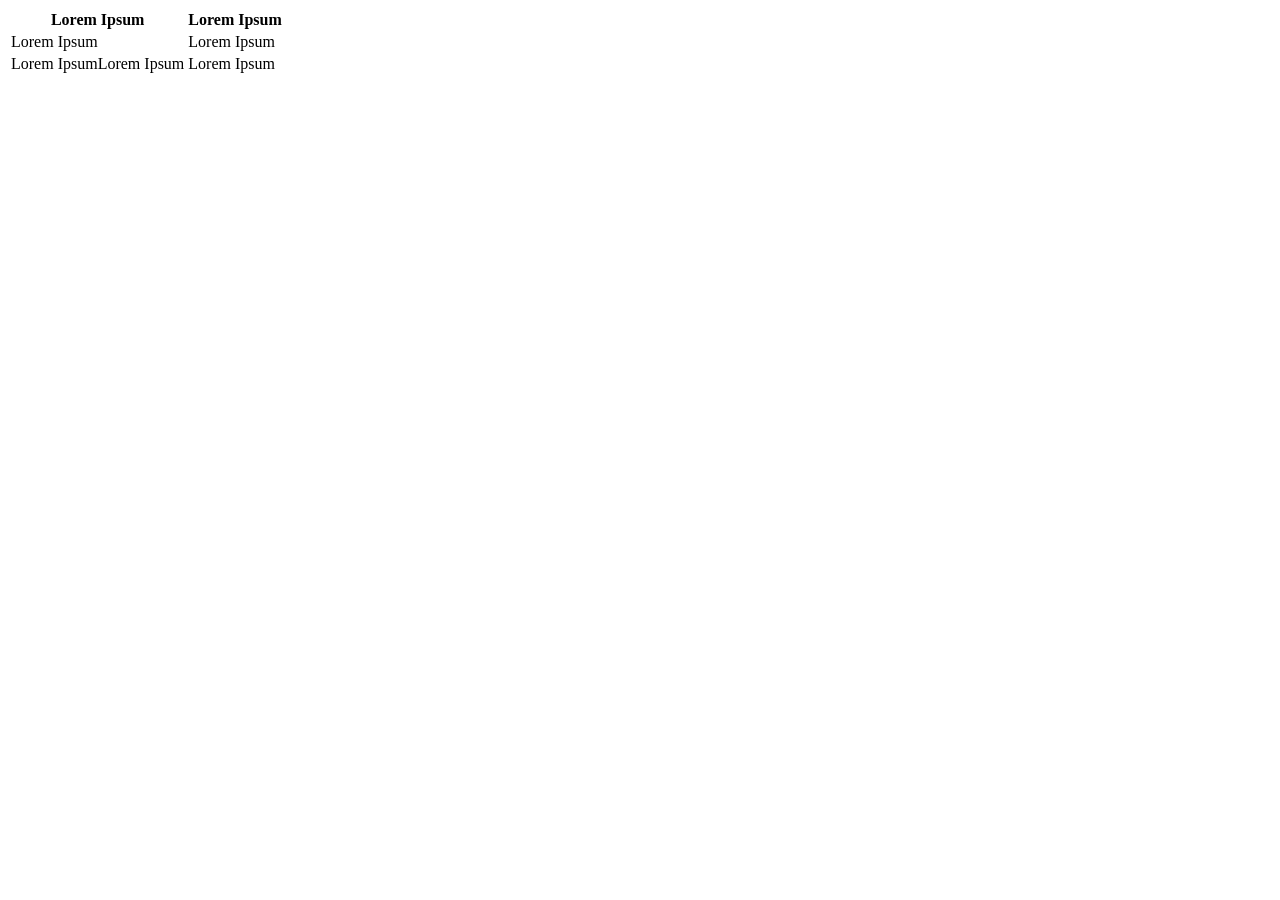
==== strony/dodatkowy/index.html @ 2cdcb76a "Update and rename index.html to index.html" ====
<!DOCTYPE html>
<html lang="en">
    <head>
        <meta charset="UTF-8">
        <title>Tabela</title>
        <link rel="stylesheet" href="styles.css">
    </head>
    <body>
        <table>
            <tr><th>Lorem Ipsum</th><th>Lorem Ipsum</th></tr>
            <tr><td>Lorem Ipsum</td><td>Lorem Ipsum</td></tr>
            <tr><td>Lorem IpsumLorem Ipsum</td><td>Lorem Ipsum</td></tr>
        </table>
    </body>
</html>
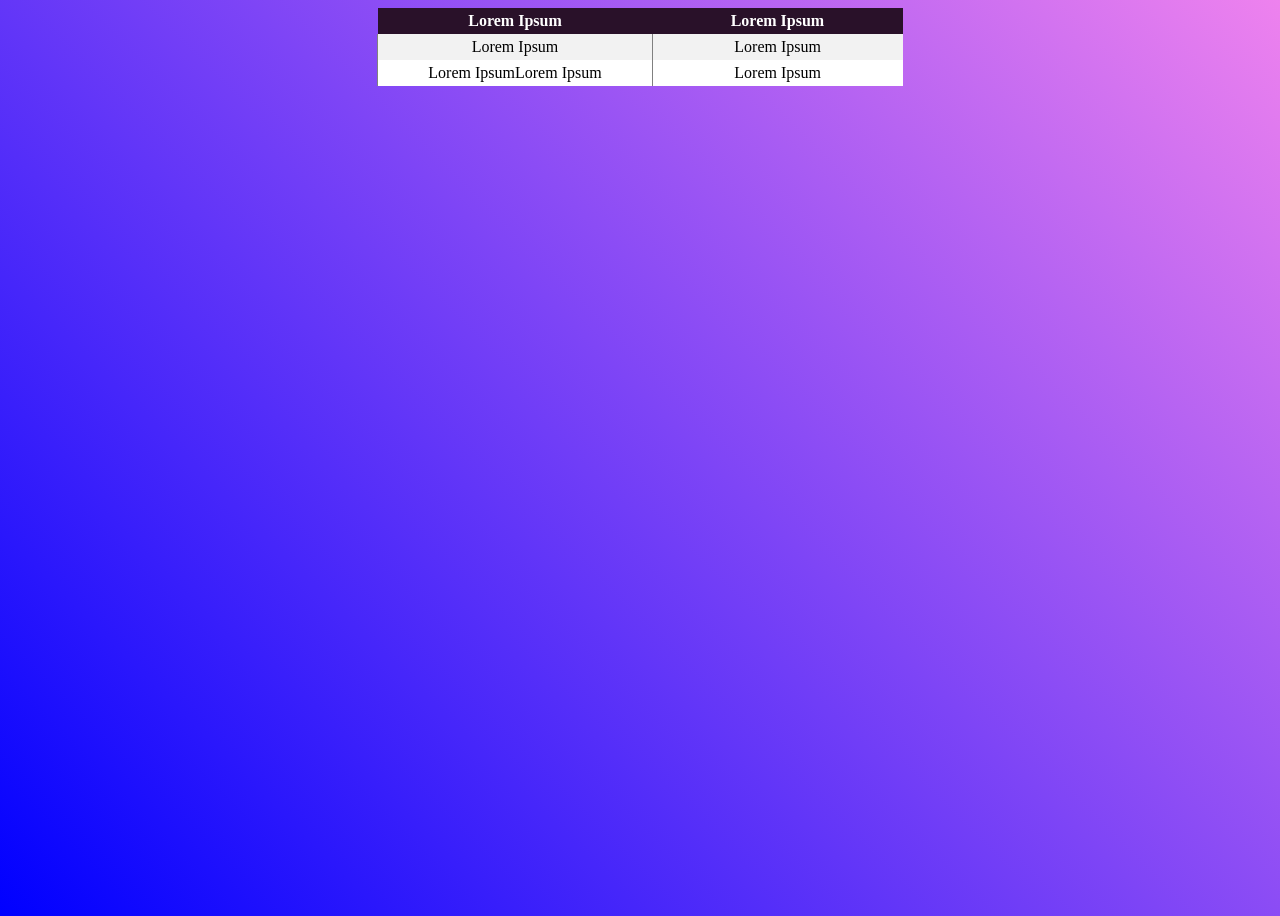
==== commit 13f08729: "Add files via upload" ====
--- a/strony/dodatkowy/index.html
+++ b/strony/dodatkowy/index.html
@@ -1,15 +1,15 @@
-<!DOCTYPE html>
-<html lang="en">
-    <head>
-        <meta charset="UTF-8">
-        <title>Tabela</title>
-        <link rel="stylesheet" href="styles.css">
-    </head>
-    <body>
-        <table>
-            <tr><th>Lorem Ipsum</th><th>Lorem Ipsum</th></tr>
-            <tr><td>Lorem Ipsum</td><td>Lorem Ipsum</td></tr>
-            <tr><td>Lorem IpsumLorem Ipsum</td><td>Lorem Ipsum</td></tr>
-        </table>
-    </body>
-</html>
+<!DOCTYPE html>
+<html lang="en">
+    <head>
+        <meta charset="UTF-8">
+        <title>Tabela</title>
+        <link rel="stylesheet" href="styles.css">
+    </head>
+    <body>
+        <table>
+            <tr><th>Lorem Ipsum</th><th>Lorem Ipsum</th></tr>
+            <tr><td>Lorem Ipsum</td><td>Lorem Ipsum</td></tr>
+            <tr><td>Lorem IpsumLorem Ipsum</td><td>Lorem Ipsum</td></tr>
+        </table>
+    </body>
+</html>
--- a/strony/dodatkowy/styles.css
+++ b/strony/dodatkowy/styles.css
@@ -0,0 +1,31 @@
+body {
+    min-height: 100vh;
+    background: linear-gradient(45deg, blue, violet);
+}
+
+table {
+    margin: 0 auto;
+    border-collapse: collapse;
+    border-radius: 3px;
+}
+
+td, th {
+    padding: 3px 50px;
+    height: 20px;
+    min-width: 150px;
+    text-align: center;
+}
+
+tr { background-color: white; }
+
+tr:nth-child(even) { background-color: #f2f2f2; }
+
+th {
+    background-color: #291129;
+    color: white;
+}
+
+td {
+    border-left: 1px solid gray;
+    border-right: 10x solid gray;
+}
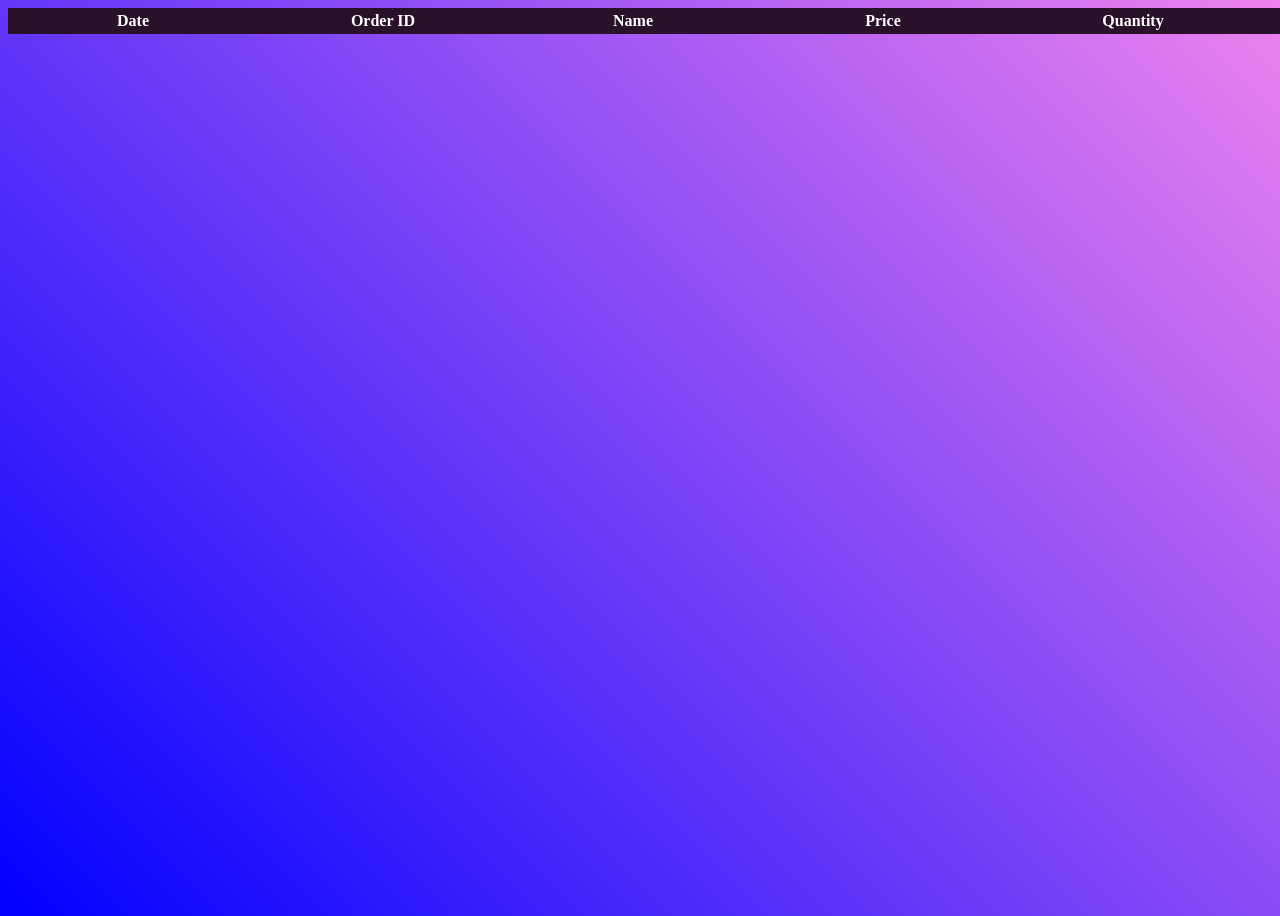
==== commit d6fd5117: "Update index.html" ====
--- a/strony/dodatkowy/index.html
+++ b/strony/dodatkowy/index.html
@@ -4,12 +4,20 @@
         <meta charset="UTF-8">
         <title>Tabela</title>
         <link rel="stylesheet" href="styles.css">
+        <script src="script.js" defer></script>
     </head>
     <body>
-        <table>
-            <tr><th>Lorem Ipsum</th><th>Lorem Ipsum</th></tr>
-            <tr><td>Lorem Ipsum</td><td>Lorem Ipsum</td></tr>
-            <tr><td>Lorem IpsumLorem Ipsum</td><td>Lorem Ipsum</td></tr>
-        </table>
+        <div id="wrapper">
+            <table>
+                <tr>
+                    <th>Date</th>
+                    <th>Order ID</th>
+                    <th>Name</th>
+                    <th>Price</th>
+                    <th>Quantity</th>
+                    <th>Total</th>
+                </tr>
+            </table>
+        </div>
     </body>
 </html>
--- a/strony/dodatkowy/styles.css
+++ b/strony/dodatkowy/styles.css
@@ -3,11 +3,12 @@
     background: linear-gradient(45deg, blue, violet);
 }
 
-table {
+#wrapper {
     margin: 0 auto;
-    border-collapse: collapse;
-    border-radius: 3px;
+    border-radius: 20px;
 }
+
+table { border-collapse: collapse; }
 
 td, th {
     padding: 3px 50px;
@@ -20,6 +21,8 @@
 
 tr:nth-child(even) { background-color: #f2f2f2; }
 
+tr:hover { background-color: #FF9999; }
+
 th {
     background-color: #291129;
     color: white;
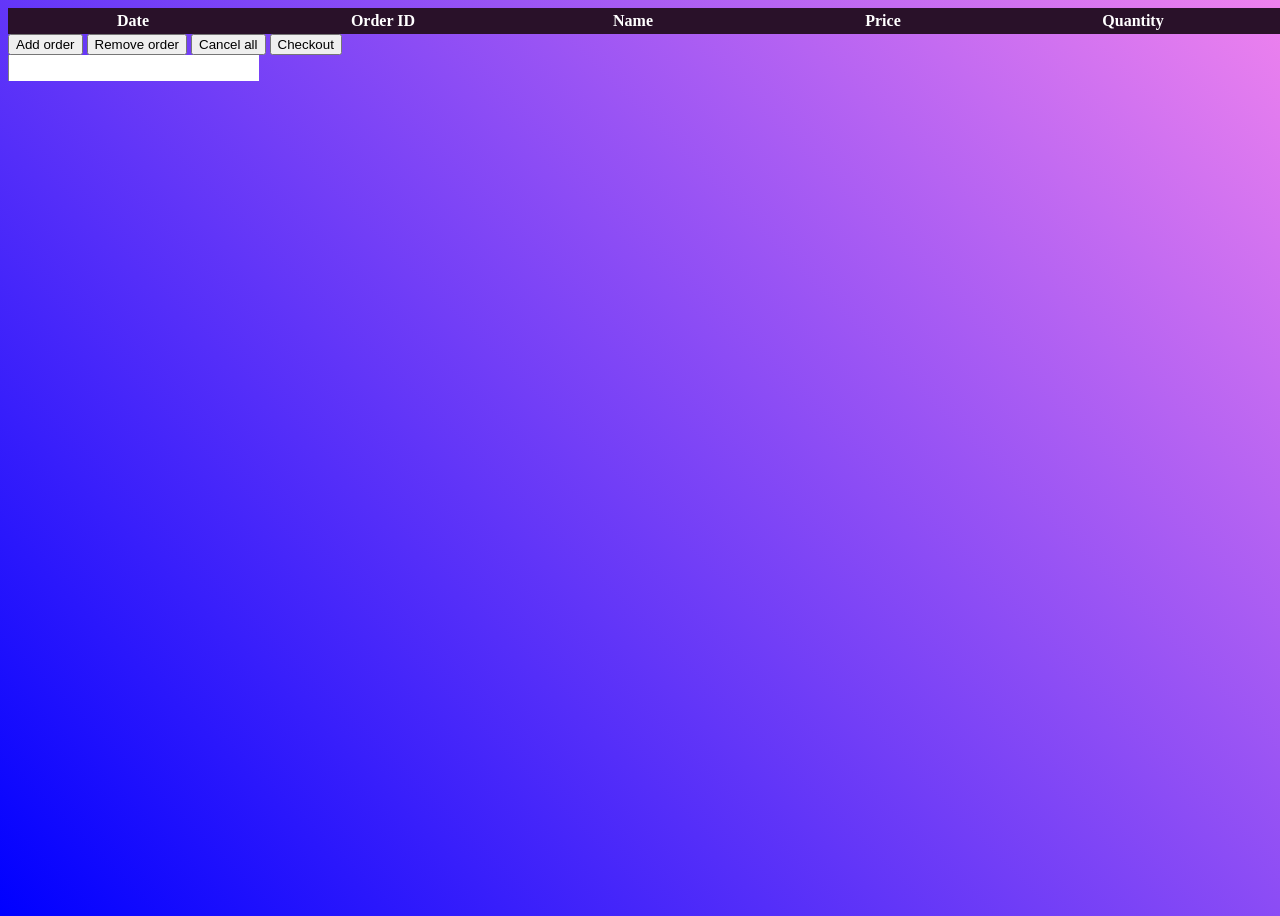
==== commit c34cb0e5: "Update index.html" ====
--- a/strony/dodatkowy/index.html
+++ b/strony/dodatkowy/index.html
@@ -8,7 +8,7 @@
     </head>
     <body>
         <div id="wrapper">
-            <table>
+            <table id="orders">
                 <tr>
                     <th>Date</th>
                     <th>Order ID</th>
@@ -18,6 +18,13 @@
                     <th>Total</th>
                 </tr>
             </table>
+			<div>
+				<button onclick="addRow();">Add order</button>
+				<button onclick="removeRow();">Remove order</button>
+				<button onclick="cancelAll();">Cancel all</button>
+				<button onclick="checkout();">Checkout</button>
+				<table id="sum"> <tr> <td></td> </tr> </table>
+			</div>
         </div>
     </body>
 </html>
